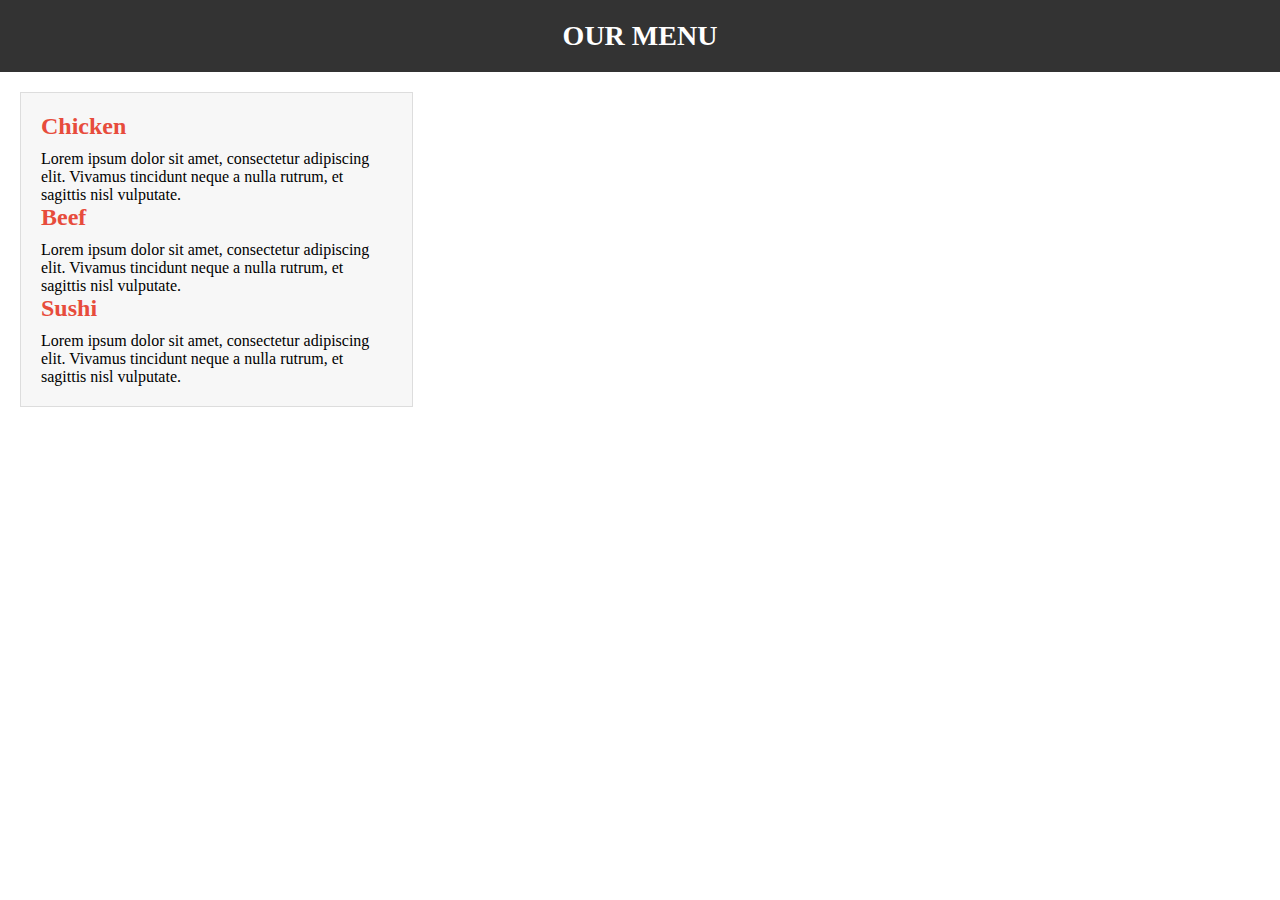
==== Module-2-solution-VS.html @ 9e950617 "commit and push html and css" ====
<!DOCTYPE html>
<html lang="en">

<head>
  <meta charset="UTF-8">
  <meta name="viewport" content="width=device-width, initial-scale=1.0">
  <title>Module-2-solutions</title>
  <link rel="stylesheet" type="text/css" href="m2s.css">
</head>

<body>
  <div class="wrapper">
    <header>
      <h1>OUR MENU</h1> 
    </header>

    <section class="menu"> 
      <div class="menu-items"> 

        <h2>Chicken</h2>
        <p>Lorem ipsum dolor sit amet, consectetur adipiscing elit. Vivamus tincidunt neque a nulla rutrum, et sagittis nisl vulputate.</p>

        <h2>Beef</h2>
        <p>Lorem ipsum dolor sit amet, consectetur adipiscing elit. Vivamus tincidunt neque a nulla rutrum, et sagittis nisl vulputate.</p>

        <h2>Sushi</h2>
        <p>Lorem ipsum dolor sit amet, consectetur adipiscing elit. Vivamus tincidunt neque a nulla rutrum, et sagittis nisl vulputate.</p> <!-- Added a closing </p> tag -->

      </div>
    </section>
  </div>
</body>

</html>
---- m2s.css ----
body, h1, h2, p {
	margin: 0;
	padding: 0;
  }
  
  header {
	background-color: #333;
	color: white;
	text-align: center;
	padding: 20px 0;
  }
  
  header h1 {
	font-size: 28px;
  }
  
    .menu {
	display: flex;
	flex-wrap: wrap;
	justify-content: space-between;
	padding: 20px;
  }
  
.menu-items {
	width: calc(33.33% - 20px);
	margin-bottom: 20px;
	padding: 20px;
	background-color: #f7f7f7;
	border: 1px solid #ddd;
	box-sizing: border-box;
  }
  
  .menu-items h2 {
	color: #e74c3c; 
  }
  
  .menu-items p {
	margin-top: 10px;
  }
  
  @media screen and (max-width: 768px) {
	.menu-items {
	  width: 100%;
	}
  }
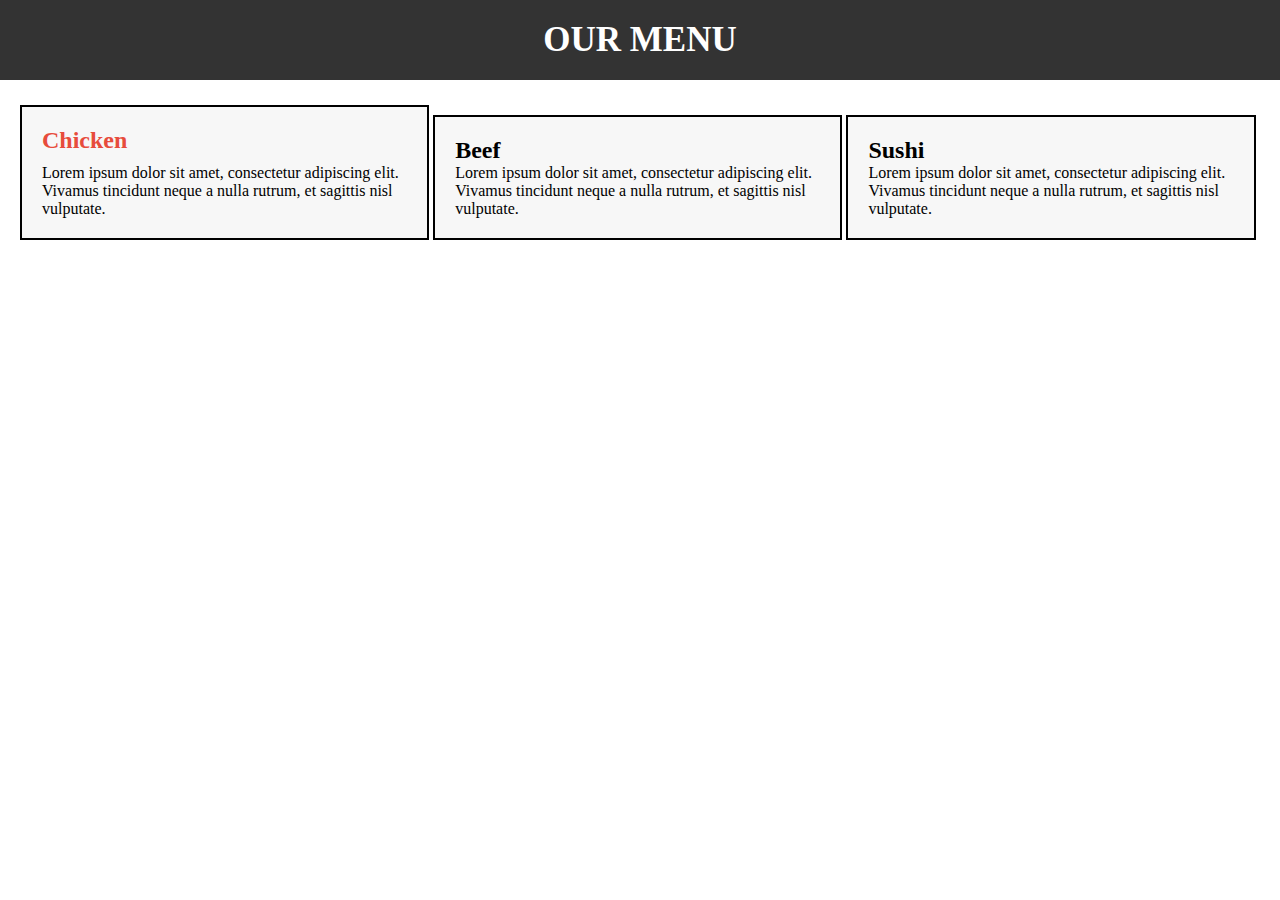
==== commit 75a8dd0e: "My new adjustments" ====
--- a/Module-2-solution-VS.html
+++ b/Module-2-solution-VS.html
@@ -18,16 +18,23 @@
       <div class="menu-items"> 
 
         <h2>Chicken</h2>
-        <p>Lorem ipsum dolor sit amet, consectetur adipiscing elit. Vivamus tincidunt neque a nulla rutrum, et sagittis nisl vulputate.</p>
+         <p>Lorem ipsum dolor sit amet, consectetur adipiscing elit. Vivamus tincidunt neque a nulla rutrum, et sagittis nisl vulputate.</p>
+      </div>
 
+
+
+      <div class="menu-items2">
         <h2>Beef</h2>
-        <p>Lorem ipsum dolor sit amet, consectetur adipiscing elit. Vivamus tincidunt neque a nulla rutrum, et sagittis nisl vulputate.</p>
+         <p>Lorem ipsum dolor sit amet, consectetur adipiscing elit. Vivamus tincidunt neque a nulla rutrum, et sagittis nisl vulputate.</p>
+      </div>
 
+      <div class="menu-items3">
         <h2>Sushi</h2>
-        <p>Lorem ipsum dolor sit amet, consectetur adipiscing elit. Vivamus tincidunt neque a nulla rutrum, et sagittis nisl vulputate.</p> <!-- Added a closing </p> tag -->
+         <p>Lorem ipsum dolor sit amet, consectetur adipiscing elit. Vivamus tincidunt neque a nulla rutrum, et sagittis nisl vulputate.</p> 
+      </div>
 
       </div>
-    </section>
+    </sectio>
   </div>
 </body>
 
--- a/m2s.css
+++ b/m2s.css
@@ -11,32 +11,63 @@
   }
   
   header h1 {
-	font-size: 28px;
+	font-size: 35px;
+
   }
   
-    .menu {
-	display: flex;
-	flex-wrap: wrap;
-	justify-content: space-between;
+     
+  .menu {
+	display: inline-block;
+	flex-flow: row wrap;
+	justify-content: center;
 	padding: 20px;
+	margin:5px 0;
+
+
   }
   
 .menu-items {
-	width: calc(33.33% - 20px);
+	width: 33%;
 	margin-bottom: 20px;
 	padding: 20px;
 	background-color: #f7f7f7;
-	border: 1px solid #ddd;
+	border: 2px solid black;
 	box-sizing: border-box;
+	display: inline-block;
+  }
+
+
+.menu-items2 {
+	width: 33%;
+	margin-bottom: 20px;
+	padding: 20px;
+	background-color: #f7f7f7;
+	border: 2px solid black;
+	box-sizing: border-box;
+	display: inline-block;
+  }
+
+
+.menu-items3 {
+	width: 33%;
+	margin-bottom: 20px;
+	padding: 20px;
+	background-color: #f7f7f7;
+	border: 2px solid black;
+	box-sizing: border-box;
+	display: inline-block;
   }
   
   .menu-items h2 {
-	color: #e74c3c; 
+	color: #e74c3c;
+	display:inline-block; 
+	box-sizing: border-box;
   }
   
   .menu-items p {
 	margin-top: 10px;
-  }
+
+  }  
   
   @media screen and (max-width: 768px) {
 	.menu-items {
